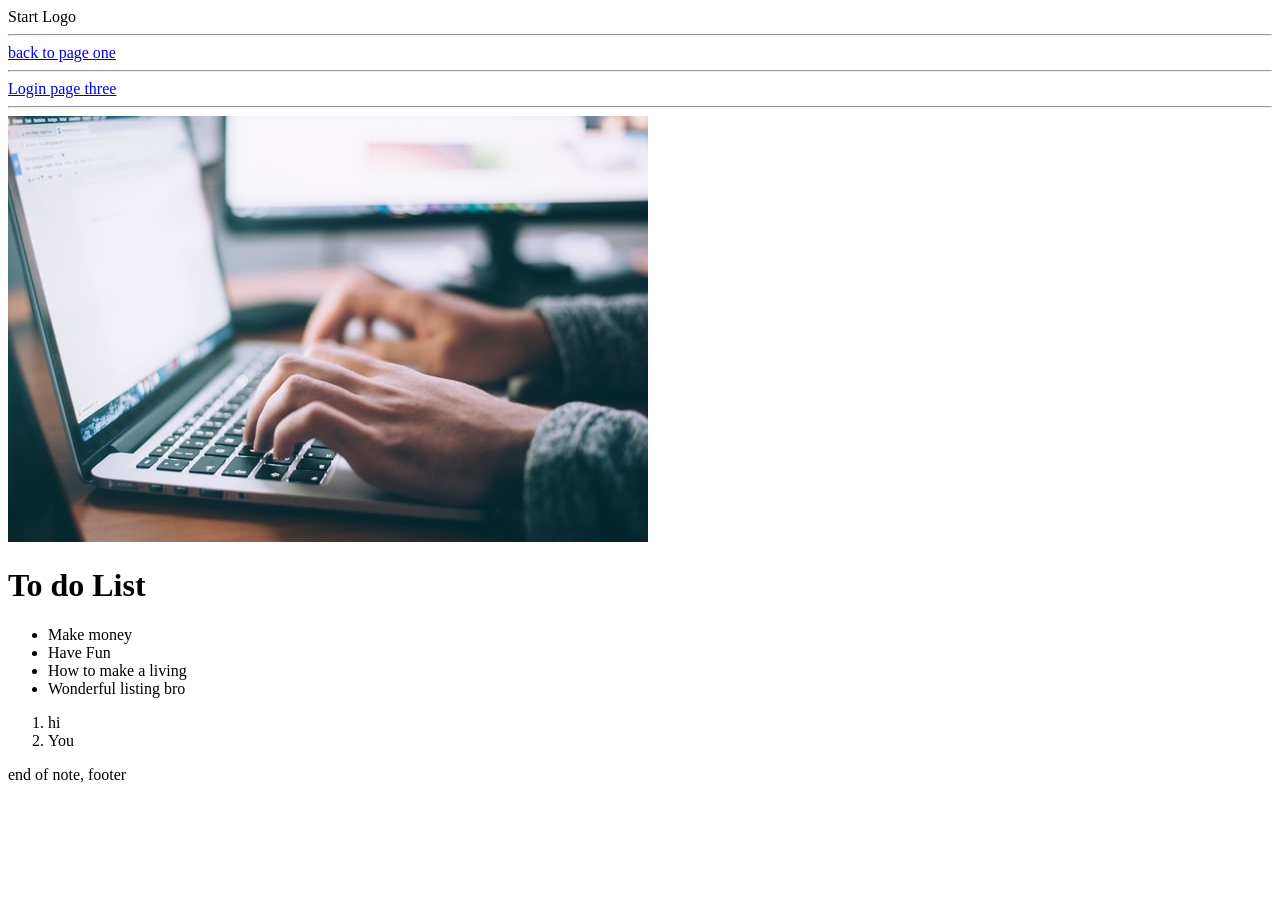
==== Coding CSS/Desktop.html @ f825c10b "reload" ====
<!doctype html>
<html lang="en">
  <head>
    <meta charset="UTF-8" />
    <meta name="viewport" content="width=device-width, initial-scale=1.0" />
    <link rel="stylesheet" href="./style2.css" />
    <title>Page Two</title>
  </head>
  <body>
    <nav>Start Logo</nav>
    <main>
      <hr />
      <div>
        <a class="img" href="Index.HTML">back to page one</a>
      </div>
      <hr />
      <a href="login.html">Login page three</a>
      <hr />
      <img src="./about.jpg" alt="" />
      <h1>To do List</h1>
      <ul>
        <li>Make money</li>
        <li>Have Fun</li>
        <li>How to make a living</li>
        <li>Wonderful listing bro</li>
      </ul>
      <ol>
        <li>hi</li>
        <li>You</li>
      </ol>
    </main>
    <footer>end of note, footer</footer>
  </body>
</html>
---- Coding CSS/style2.css ----

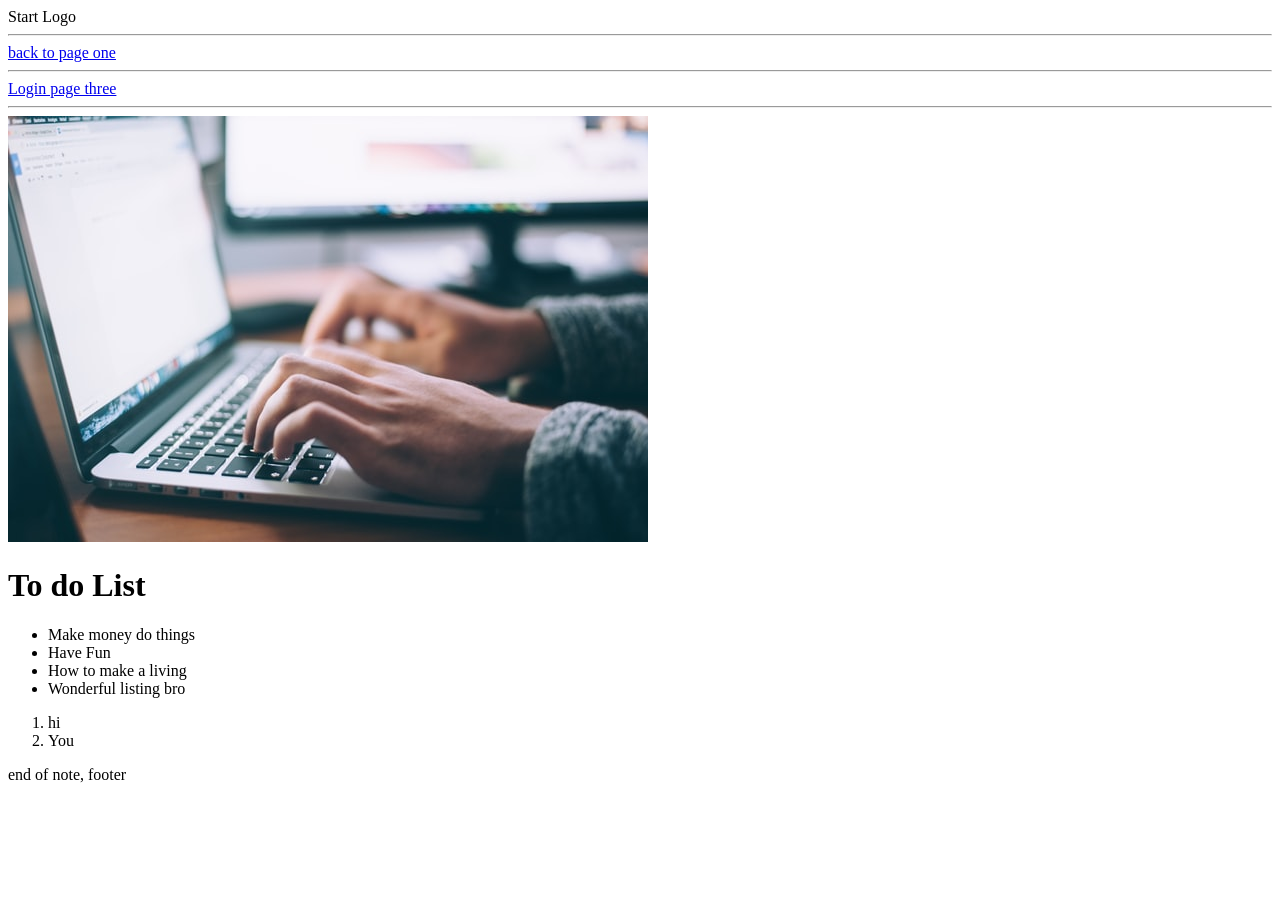
==== commit 57e5d0fc: "Update Desktop.html" ====
--- a/Coding CSS/Desktop.html
+++ b/Coding CSS/Desktop.html
@@ -19,7 +19,7 @@
       <img src="./about.jpg" alt="" />
       <h1>To do List</h1>
       <ul>
-        <li>Make money</li>
+        <li>Make money do things</li>
         <li>Have Fun</li>
         <li>How to make a living</li>
         <li>Wonderful listing bro</li>
